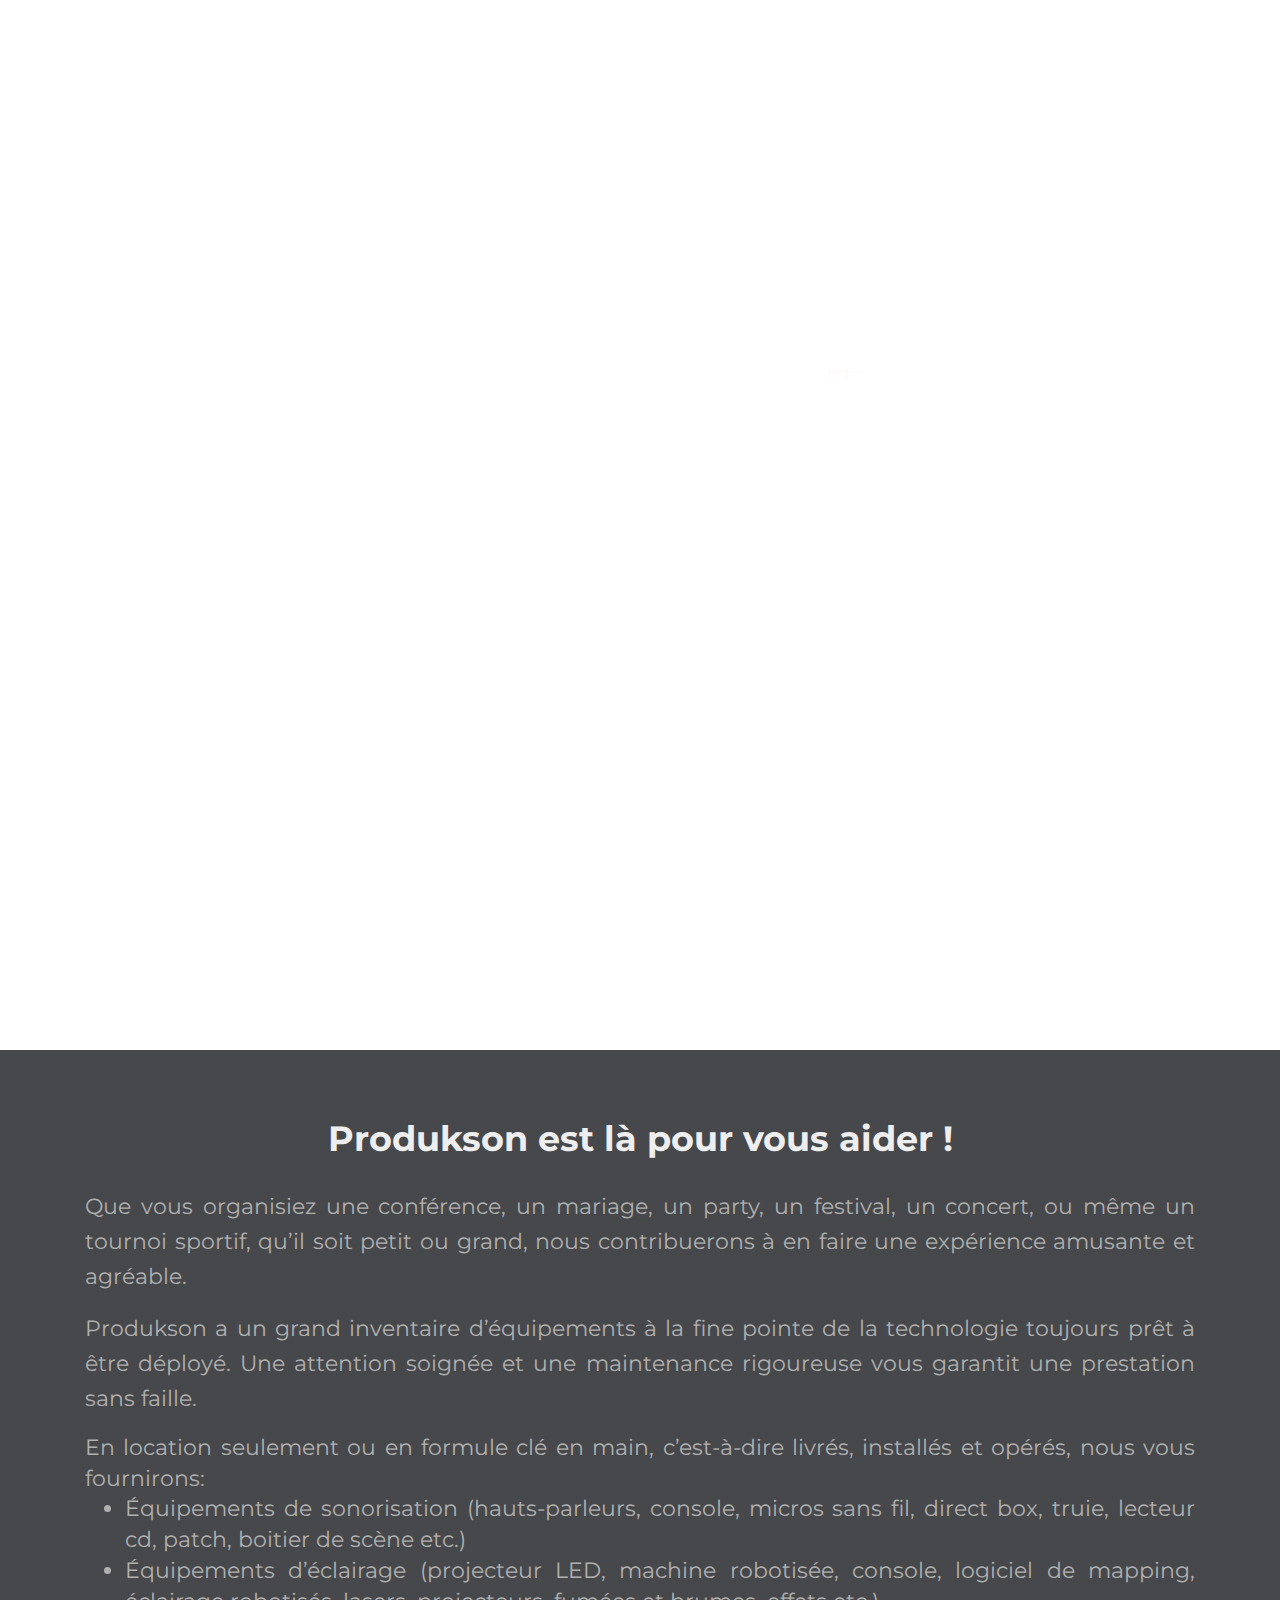
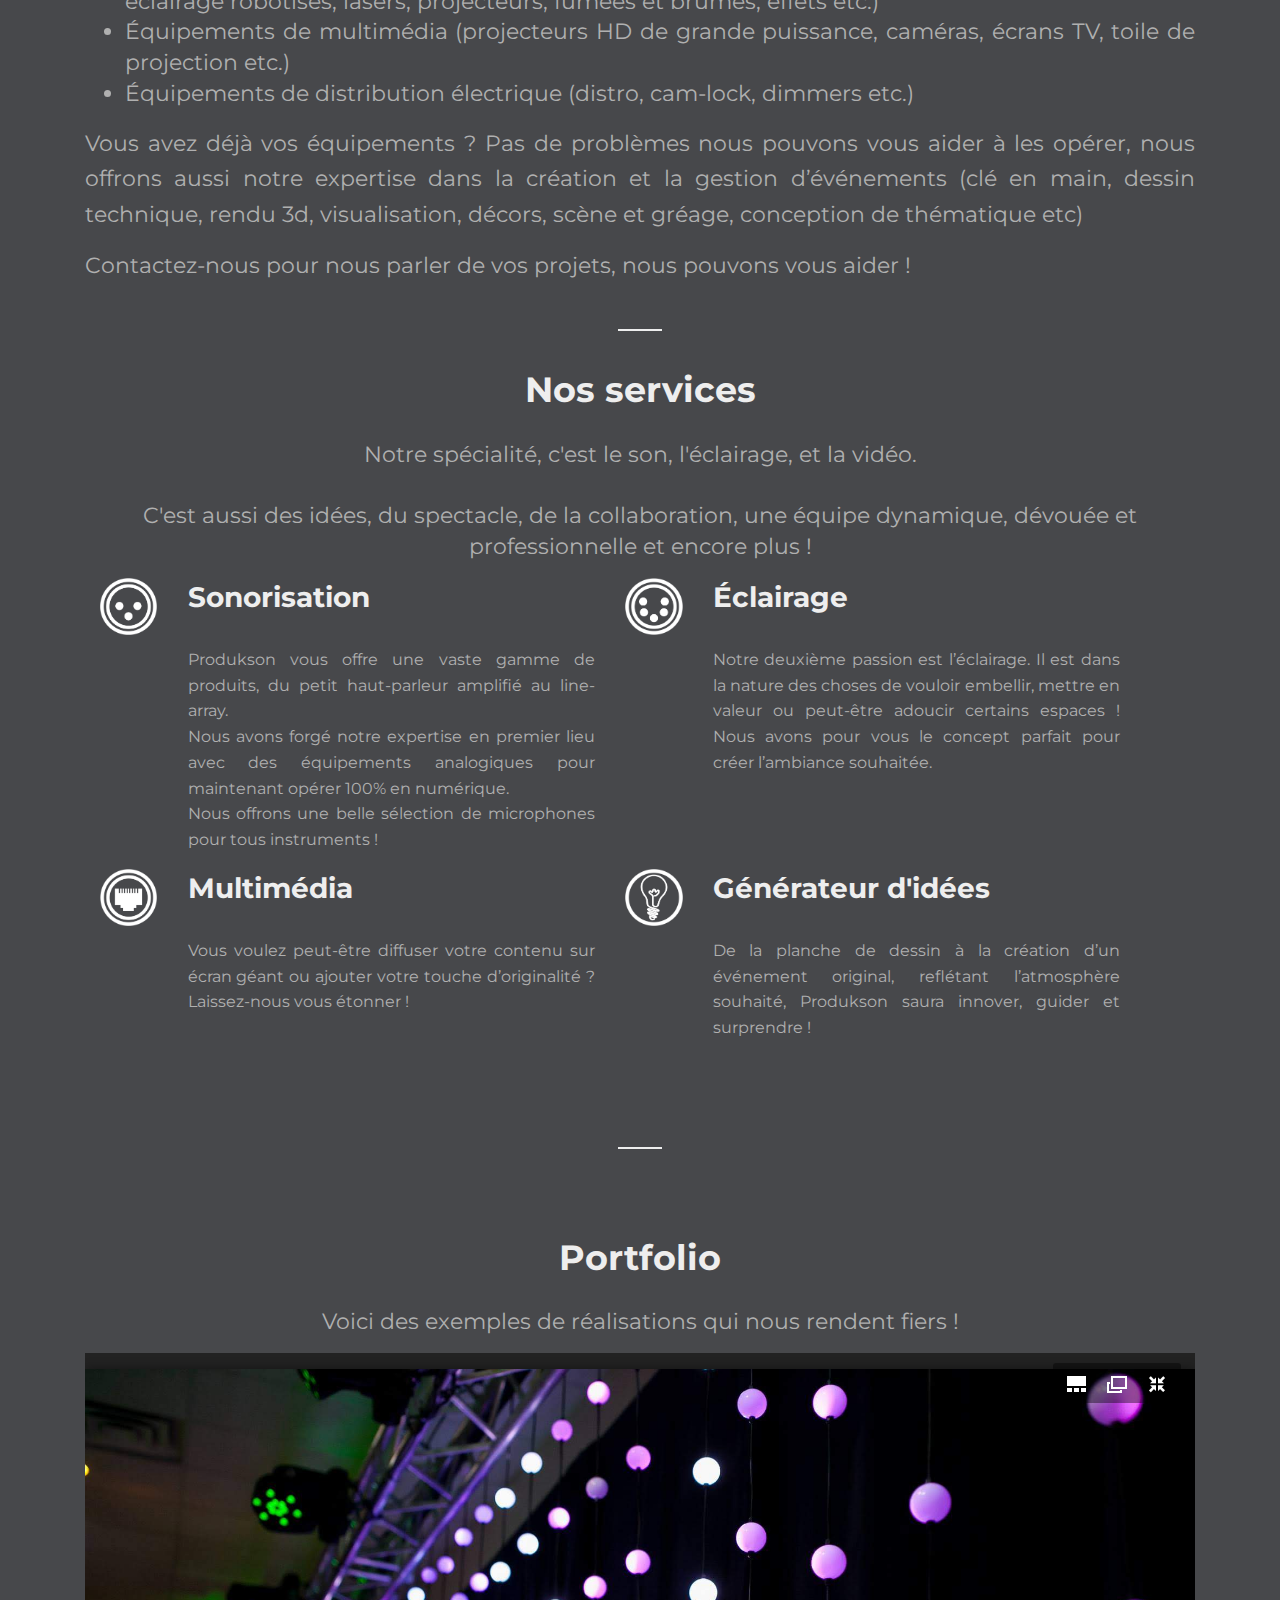
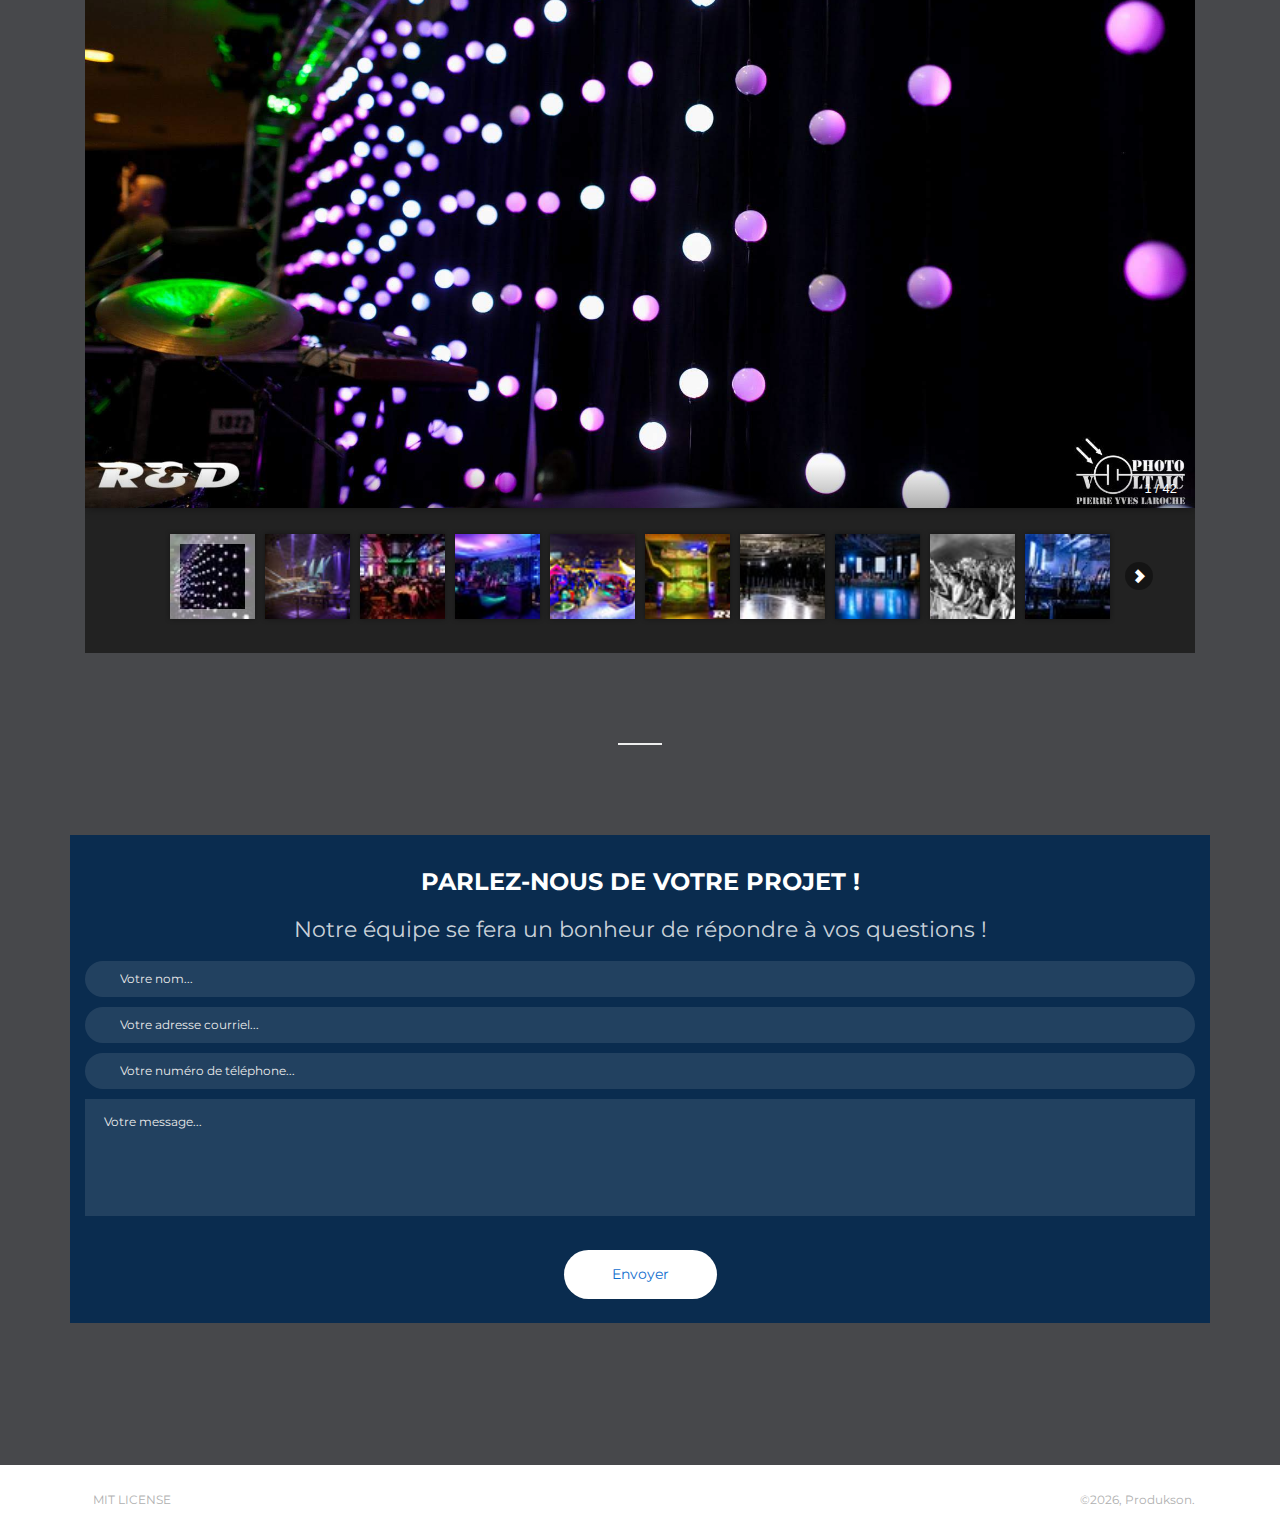
==== index.html @ d36189b4 "Update favicon links" ====
<!DOCTYPE html>
<html lang="fr">

<head>
	<meta charset="utf-8">

	<!-- Favicon -->
	<link rel="apple-touch-icon" sizes="180x180" href="/apple-touch-icon.png?v=5Aedggl9xm">
	<link rel="icon" type="image/png" sizes="32x32" href="/favicon-32x32.png?v=5Aedggl9xm">
	<link rel="icon" type="image/png" sizes="16x16" href="/favicon-16x16.png?v=5Aedggl9xm">
	<link rel="manifest" href="/site.webmanifest?v=5Aedggl9xm">
	<link rel="mask-icon" href="/safari-pinned-tab.svg?v=5Aedggl9xm" color="#5bbad5">
	<link rel="shortcut icon" href="/favicon.ico?v=5Aedggl9xm">
	<meta name="msapplication-TileColor" content="#2d89ef">
	<meta name="theme-color" content="#ffffff">

	<!-- Social Metas -->
	<meta property="og:image" content="/og-image.jpg">
	<meta property="og:image:height" content="1257">
	<meta property="og:image:width" content="2400">
	<meta property="og:title" content="Produkson">
	<meta property="og:description" content="Que vous organisiez une conférence, un mariage, un party, un festival, un concert, ou même un tournoi sportif, qu’il soit petit ou grand, nous contribuerons à en faire une expérience amusante et agréable.">
	<meta property="og:url" content="https://produkson.com/">

	<!--[if IE]><meta http-equiv='X-UA-Compatible' content='IE=edge,chrome=1'><![endif]-->

	<title>Produkson</title>

	<meta content="width=device-width, initial-scale=1.0, user-scalable=0, shrink-to-fit=no" name="viewport">

	<!--     Fonts and icons     -->
	<link rel="stylesheet" href="https://fonts.googleapis.com/css?family=Montserrat:400,700,200">
	<link rel="stylesheet" href="https://use.fontawesome.com/releases/v5.0.8/css/all.css" integrity="sha384-3AB7yXWz4OeoZcPbieVW64vVXEwADiYyAEhwilzWsLw+9FgqpyjjStpPnpBO8o8S" crossorigin="anonymous">

	<!-- CSS Files -->
	<link rel="stylesheet" href="./assets/css/bootstrap.min.css">
	<link rel="stylesheet" href="./assets/css/now-ui-kit.css">
	<link rel="stylesheet" href="./assets/css/design.css">

	<script src="./jbcore/juicebox.js"></script>

</head>

<body class="index-page">

<!-- Navbar -->
<nav class="navbar navbar-toggleable-md bg-primary fixed-top navbar-transparent" color-on-scroll="600">
	<div class="container">

		<div class="navbar-translate">
			<button class="navbar-toggler navbar-toggler-right" type="button" data-toggle="collapse"
					data-target="#navigation" aria-controls="navigation-index" aria-expanded="false"
					aria-label="Toggle navigation" id="button-close"><span class="navbar-toggler-bar bar1"></span> <span
					class="navbar-toggler-bar bar2"></span> <span class="navbar-toggler-bar bar3"></span></button>
			<a class="navbar-brand" href="javascript:void(0)" onclick="scrollToHome();" data-placement="bottom" target="_blank">
				<img class="logo-little" src="./img/logos/pks-logo-min.png" alt="">
			</a>
		</div>

		<div class="collapse navbar-collapse justify-content-end" id="navigation"
			 data-nav-image="./assets/img/blurred-image-1.jpg">
			<ul class="navbar-nav">

				<li class="nav-item">
					<a class="nav-link" href="en.html">
						<p>EN / <b>FR</b></p>
					</a>
				</li>

				<li class="nav-item">
					<a class="nav-link" href="javascript:void(0)" onclick="scrollToAbout();">
						<p>À Propos</p>
					</a>
				</li>

				<li class="nav-item">
					<a class="nav-link" href="javascript:void(0)" onclick="scrollToServices();">
						<p>Services</p>
					</a>
				</li>

				<li class="nav-item">
					<a class="nav-link" href="javascript:void(0)" onclick="scrollToPortfolio();">
						<p>Portfolio</p>
					</a>
				</li>

				<li class="nav-item">
					<a class="nav-link" href="javascript:void(0)" onclick="scrollToContact()">
						<p>Nous Contacter</p>
					</a>
				</li>

				<li class="nav-item">
					<a class="nav-link" rel="tooltip" title="Retrouvez nous sur Facebook" data-placement="bottom"
					   href="https://www.facebook.com/Produkson/" target="_blank"> <i class="fab fa-facebook-square"></i>
						<p class="hidden-lg-up">Facebook</p>
					</a>
				</li>

			</ul>
		</div>
	</div>
</nav>
<!-- End Navbar -->

<!-- Page -->
<div class="wrapper">

	<!-- Brand -->
	<div class="page-header clear-filter" id="home">
		<div class="page-header-image" data-parallax="true" style="background-image: url('./img/header.jpg');"></div>
		<div class="container">
			<div class="content-center brand">
				<img class="pks-logo" src="./img/logos/pks-logo.png" alt=""><br/>
			</div>
		</div>
	</div>
	<!-- End Brand-->

	<!-- Main -->
	<div class="main">

		<!-- About -->
		<div class="section section-about" id="about">
			<div class="container">
                <h2 class="title text-center">Produkson est là pour vous aider !</h2>
                <div class="h5 description">
                    <p>Que vous organisiez une conférence, un mariage, un party, un festival, un concert, ou même un tournoi sportif, qu’il soit petit ou grand, nous contribuerons à en faire une expérience amusante et agréable.</p>

                    <p>Produkson a un grand inventaire d’équipements à la fine pointe de la technologie toujours prêt à être déployé. Une attention soignée et une maintenance rigoureuse vous garantit une prestation sans faille.</p>

                    En location seulement ou en formule clé en main, c’est-à-dire livrés, installés et opérés, nous vous fournirons:<br>
                    <ul>
                        <li>Équipements de sonorisation (hauts-parleurs, console, micros sans fil, direct box, truie, lecteur cd, patch, boitier de scène etc.)</li>
                        <li>Équipements d’éclairage (projecteur LED, machine robotisée, console, logiciel de mapping, éclairage robotisés, lasers, projecteurs, fumées et brumes, effets etc.)</li>
                        <li>Équipements de multimédia (projecteurs HD de grande puissance, caméras, écrans TV, toile de projection etc.)</li>
                        <li>Équipements de distribution électrique (distro, cam-lock, dimmers etc.)</li>
                    </ul>

                    <p>Vous avez déjà vos équipements ? Pas de problèmes nous pouvons vous aider à les opérer, nous offrons aussi notre expertise dans la création et la gestion d’événements (clé en main, dessin technique, rendu 3d, visualisation, décors, scène et gréage, conception de thématique etc)</p>

                    <p>Contactez-nous pour nous parler de vos projets, nous pouvons vous aider !</p>

                </div>
            </div>
		</div>
		<!-- End About -->

        <div class="separator bg-grey"></div>
        
		<!-- Services -->
		<div class="section section-services" id="services">
			<div class="container">
				<div class="row">
					<div class="col-md-12">
						<h2 class="title text-center">Nos services</h2>
						<h5 class="description text-center">Notre spécialité, c'est le son, l'éclairage, et la vidéo.
                            <br/><br/>C'est aussi des idées, du spectacle, de la collaboration, une équipe dynamique, dévouée et professionnelle et encore plus !</h5>
					</div>
				</div>
				<div class="container">
					<div class="row">
						<div class="col-md-6 row">
							<div class="col-md-2">
								<div class="image-container">
									<img src="./img/logos/XLR.png" alt="" class="rounded image-contained text-center">
								</div>
							</div>
							<div class="col-md-10">
								<h3 class="title">Sonorisation</h3>
								<p class="description">Produkson vous offre une vaste gamme de produits, du petit haut-parleur amplifié au line-array.
                                    <br/> Nous avons forgé notre expertise en premier lieu avec des équipements analogiques pour maintenant opérer 100% en numérique.
                                    <br/> Nous offrons une belle sélection de microphones pour tous instruments !
                                </p>
							</div>
						</div>
						<div class="col-md-6 row">
							<div class="col-md-2">
								<div class="image-container">
									<img src="./img/logos/DMX.png" alt="" class="rounded image-contained">
								</div>
							</div>
							<div class="col-md-10">
								<h3 class="title">Éclairage</h3>
								<p class="description">Notre deuxième passion est l’éclairage. Il est dans la nature des choses de vouloir embellir, mettre en valeur ou peut-être adoucir certains espaces ! Nous avons pour vous le concept parfait pour créer l’ambiance souhaitée.</p>
							</div>
						</div>
					</div>
					<div class="row">
						<div class="col-md-6 row">
							<div class="col-md-2">
								<div class="image-container">
									<img src="./img/logos/Ethernet.png" alt="" class="rounded image-contained">
								</div>
							</div>
							<div class="col-md-10">
								<h3 class="title">Multimédia</h3>
								<p class="description">Vous voulez peut-être diffuser votre contenu sur écran géant ou ajouter votre touche d’originalité ? Laissez-nous vous étonner !</p>
							</div>
						</div>
						<div class="col-md-6 row">
							<div class="col-md-2">
								<div class="image-container">
									<img src="./img/logos/Bulb.png" alt="" class="rounded image-contained">
								</div>
							</div>
							<div class="col-md-10">
								<h3 class="title">Générateur d'idées</h3>
								<p class="description">De la planche de dessin à la création d’un événement original, reflétant l’atmosphère souhaité, Produkson saura innover, guider et surprendre !</p>
							</div>
						</div>
					</div>
				</div>
			</div>
		</div>
		<!-- End Services -->

        <div class="separator bg-grey"></div>

        <!-- Portfolio -->
		<div class="section" id="portfolio">
			<div class="container">
				<div class="row">
					<div class="col-md-12">
						<h2 class="title text-center">Portfolio</h2>
						<h5 class="description text-center">Voici des exemples de réalisations qui nous rendent fiers !</h5>
					</div>
				</div>
                	<!--START JUICEBOX EMBED-->
					<script>
						var expanded_jb_gallery = true;
						new juicebox({
							containerid:'juicebox-container',
							galleryHeight:'100%',
							galleryWidth:'100%'
						});
					</script>
					<div id="juicebox-container"></div>
					<!--END JUICEBOX EMBED-->
			</div>
		</div>
		<!-- End Portfolio -->
        
        <div class="separator bg-grey"></div>

		<!-- Contact -->
		<div class="section section-contact-us" id="contact_us">
			<div class="container">
				<div class="row">
					<div class="col-12 bg-primary" data-background-color="orange">
						<form class="form" method="POST" action="//formspree.io/info@produkson.com"><!--todo: Update email with PROD email -->
							<div class="header header-primary text-center">
                                <h4 class="title title-up">Parlez-nous de votre projet !</h4>
								<h5 class="description">Notre équipe se fera un bonheur de répondre à vos questions !
                                </h5>
							</div>
							<div class="content">
								<div class="input-group form-group-no-border">
									<span class="input-group-addon"> <i class="fas fa-user-circle" ></i></span>
									<input class="form-control" placeholder="Votre nom..." name="Nom" id="name" required="">
								</div>
								<div class="input-group form-group-no-border">
									<span class="input-group-addon"><i class="fas fa-envelope"></i></span>
									<input type="email" class="form-control" placeholder="Votre adresse courriel..." name="Courriel" id="replyto" required="">
								</div>
								<div class="input-group form-group-no-border">
									<span class="input-group-addon"><i class="fas fa-phone"></i></span>
									<input type="phone" class="form-control" placeholder="Votre numéro de téléphone..." name="Phone">
								</div>
								<div class="input-group form-group-no-border">
									<textarea name="Message" class="form-control" placeholder="Votre message..." rows="4" required=""></textarea>
								</div>
							</div>
							<div class="footer text-center">
								<input type="hidden" name="_next" value="//produkson.com/"><!--todo: Update redirection URL with PROD URL -->
								<input type="hidden" name="_language" value="fr">
								<button class="btn btn-neutral btn-round btn-lg">Envoyer</button>
							</div>
						</form>
					</div>
				</div>
			</div>
		</div>
		<!-- End Contact-->

	</div>
	<!-- End Main -->


	<!-- Page Foot -->
	<footer class="footer">
		<div class="container description">
			<nav>
				<ul>
					<li>
						<a href="https://github.com/creativetimofficial/now-ui-kit/blob/master/LICENSE.md"> MIT License </a>
					</li>
				</ul>
			</nav>
			<div class="copyright">
				<script>
					document.write("&copy;"+new Date().getFullYear().toString()+"&#44; Produkson.")
				</script>
			</div>
		</div>
	</footer>
	<!-- End Page Foot -->

</div>
<!-- End Page -->

<!--   Core JS Files   -->
<script src="./assets/js/core/jquery.3.2.1.min.js"></script>
<script src="./assets/js/core/tether.min.js"></script>
<script src="./assets/js/core/bootstrap.min.js"></script>

<!--  Plugin for Switches, full documentation here: http://www.jque.re/plugins/version3/bootstrap.switch/ -->
<script src="./assets/js/plugins/bootstrap-switch.js"></script>

<!--  Plugin for the Sliders, full documentation here: http://refreshless.com/nouislider/ -->
<script src="./assets/js/plugins/nouislider.min.js"></script>

<!--  Plugin for the DatePicker, full documentation here: https://github.com/uxsolutions/bootstrap-datepicker -->
<script src="./assets/js/plugins/bootstrap-datepicker.js"></script>

<!-- Control Center for Now Ui Kit: parallax effects, scripts for the example pages etc -->
<script src="./assets/js/now-ui-kit.js"></script>

<!-- Page Auto Scroll functions --><!-- TODO: Move in a dedicated js file -->
<script>
	$(document).ready(function () {
		nowuiKit.initSliders();
	});

	function scrollToHome() {
		$("html, body").animate({ scrollTop: $('#home').offset().top }, 1000);
	}

	function scrollToAbout() {
		$("html, body").animate({ scrollTop: $('#about').offset().top }, 1000);
		$("#button-close").click()
	}

	function scrollToServices() {
		$("html, body").animate({ scrollTop: $('#services').offset().top }, 1000);
		$("#button-close").click()
	}

	function scrollToPortfolio() {
		$("html, body").animate({ scrollTop: $('#portfolio').offset().top }, 1000);
		$("#button-close").click()
	}

	function scrollToContact() {
		$("html, body").animate({ scrollTop: $('#contact_us').offset().top }, 1000);
		$("#button-close").click()
	}

	function scrollToExamples() {
		$("html, body").animate({ scrollTop: $('#examples').offset().top }, 1000);
		$("#button-close").click()
	}
</script>


</body>
</html>
---- assets/css/design.css ----
.brand .h1-brand{
    font-size: 6.5em;
    text-transform: uppercase;
    font-weight: 500;
    margin-bottom: 20px;
}

.brand .pks-logo{
    max-width: 70%;
    margin-bottom: 50px;
}

.logo-little{
	max-width: 100px;
}

.brand .h1-seo{
    font-size: 2.8em;
    text-transform: uppercase;
    font-weight: 300;
    margin-bottom: 70px;
}

.section-contact-us{
	background-image: url('../../img/footer.png');
	background-size: cover;
	background-position: top center;
	min-height: 700px;
}

.section-contact-us .col .btn{
    margin-top: 30px;
}

.section-about{
	padding-bottom: 10px;
}
.section-services{
	padding-top: 20px;
}
.section-services .image-container{
    max-width: 100px;
}

.description{
	color: #b0b0b0;
	font-weight: 400;
    text-align: justify;
}

.form .description{
    text-align: center;
}

.description .font-weight-bold{
	font-weight: 600;
}

ul{
    list-style-position:outside;
}

img.image-contained{
    display: inline-block;
}
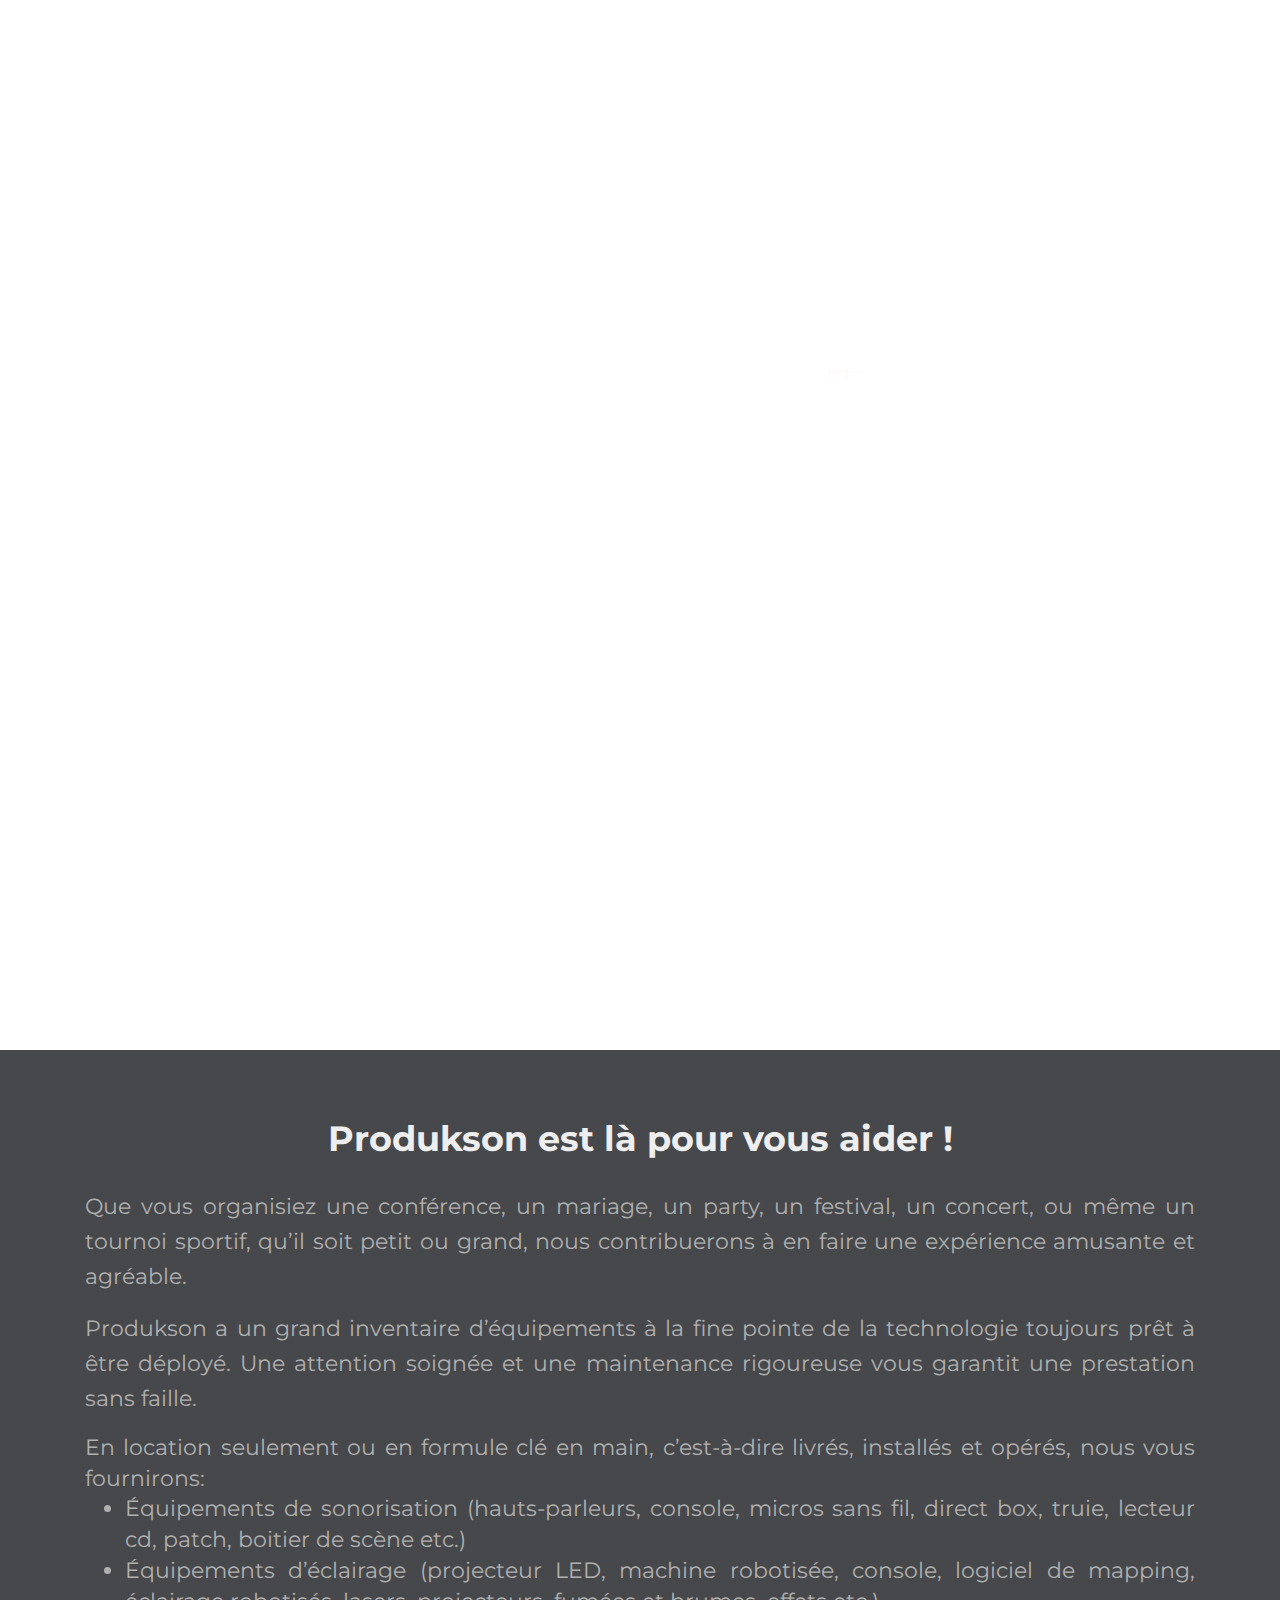
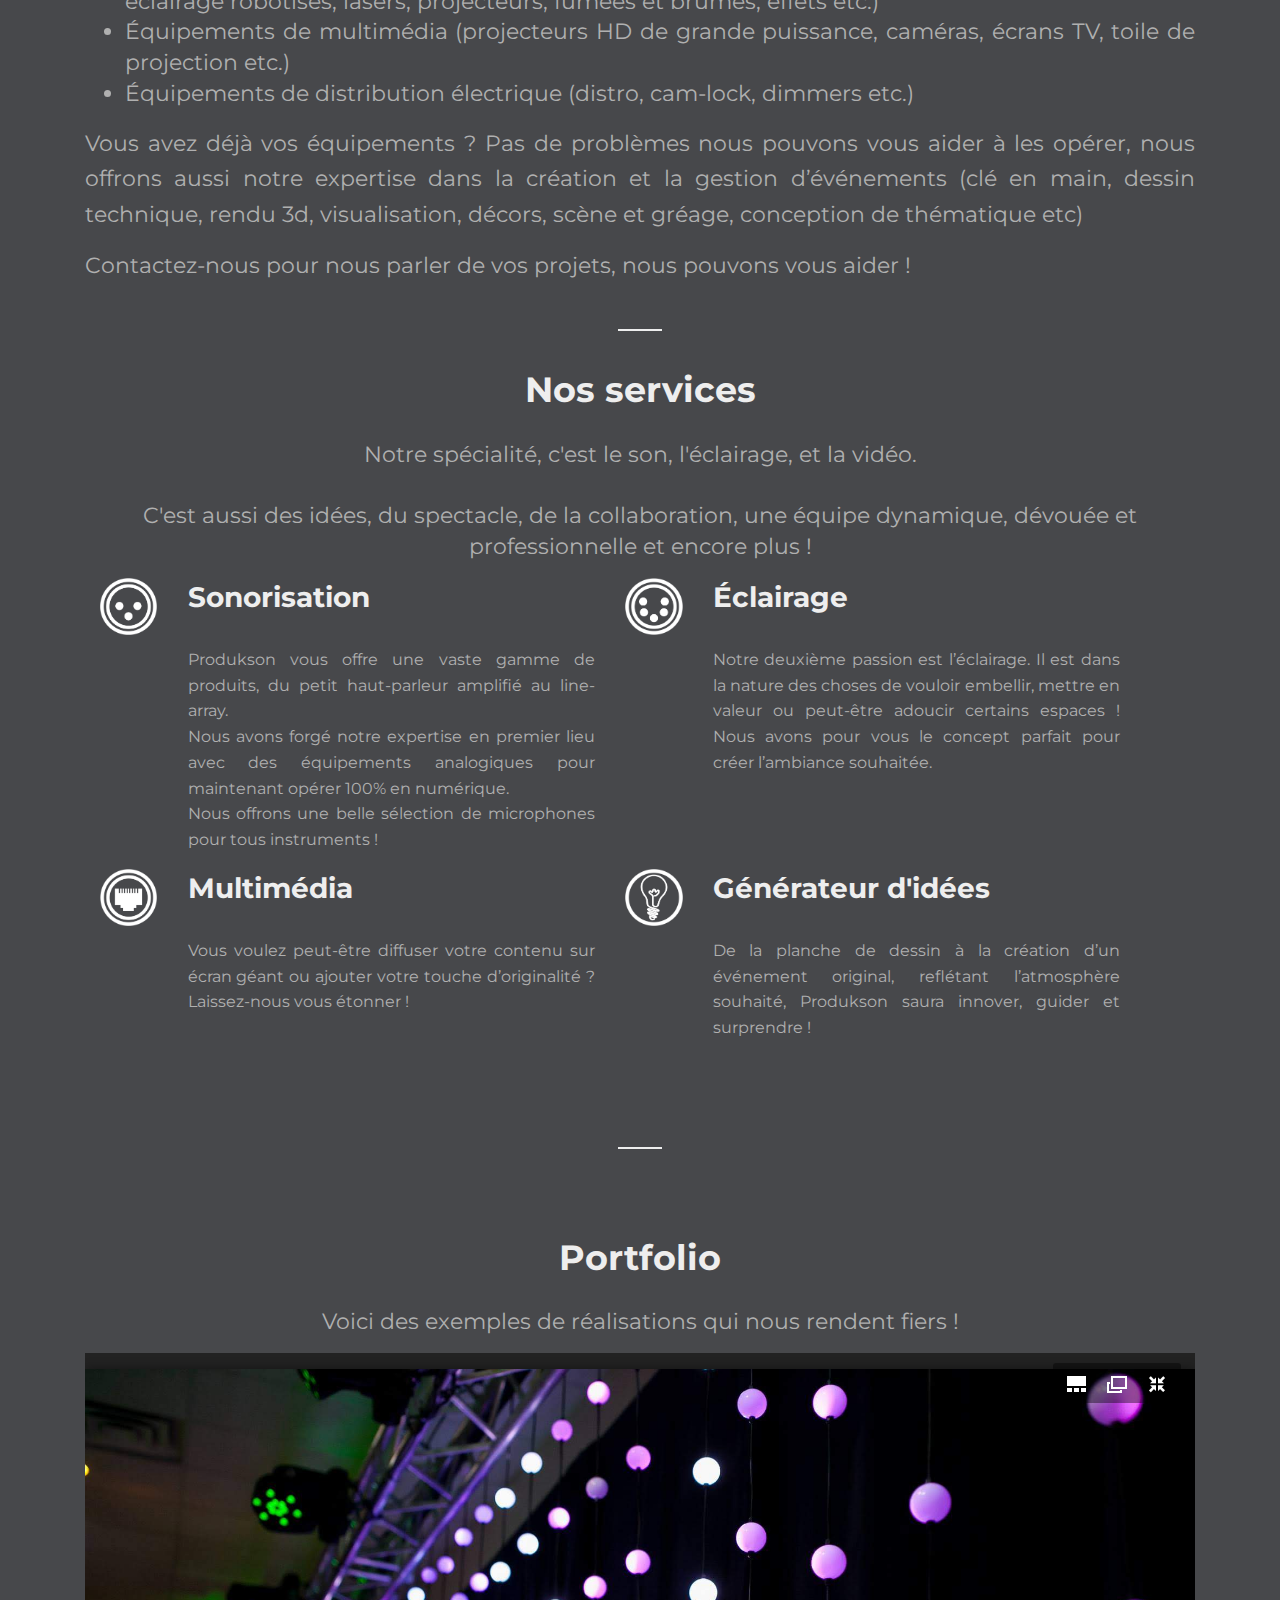
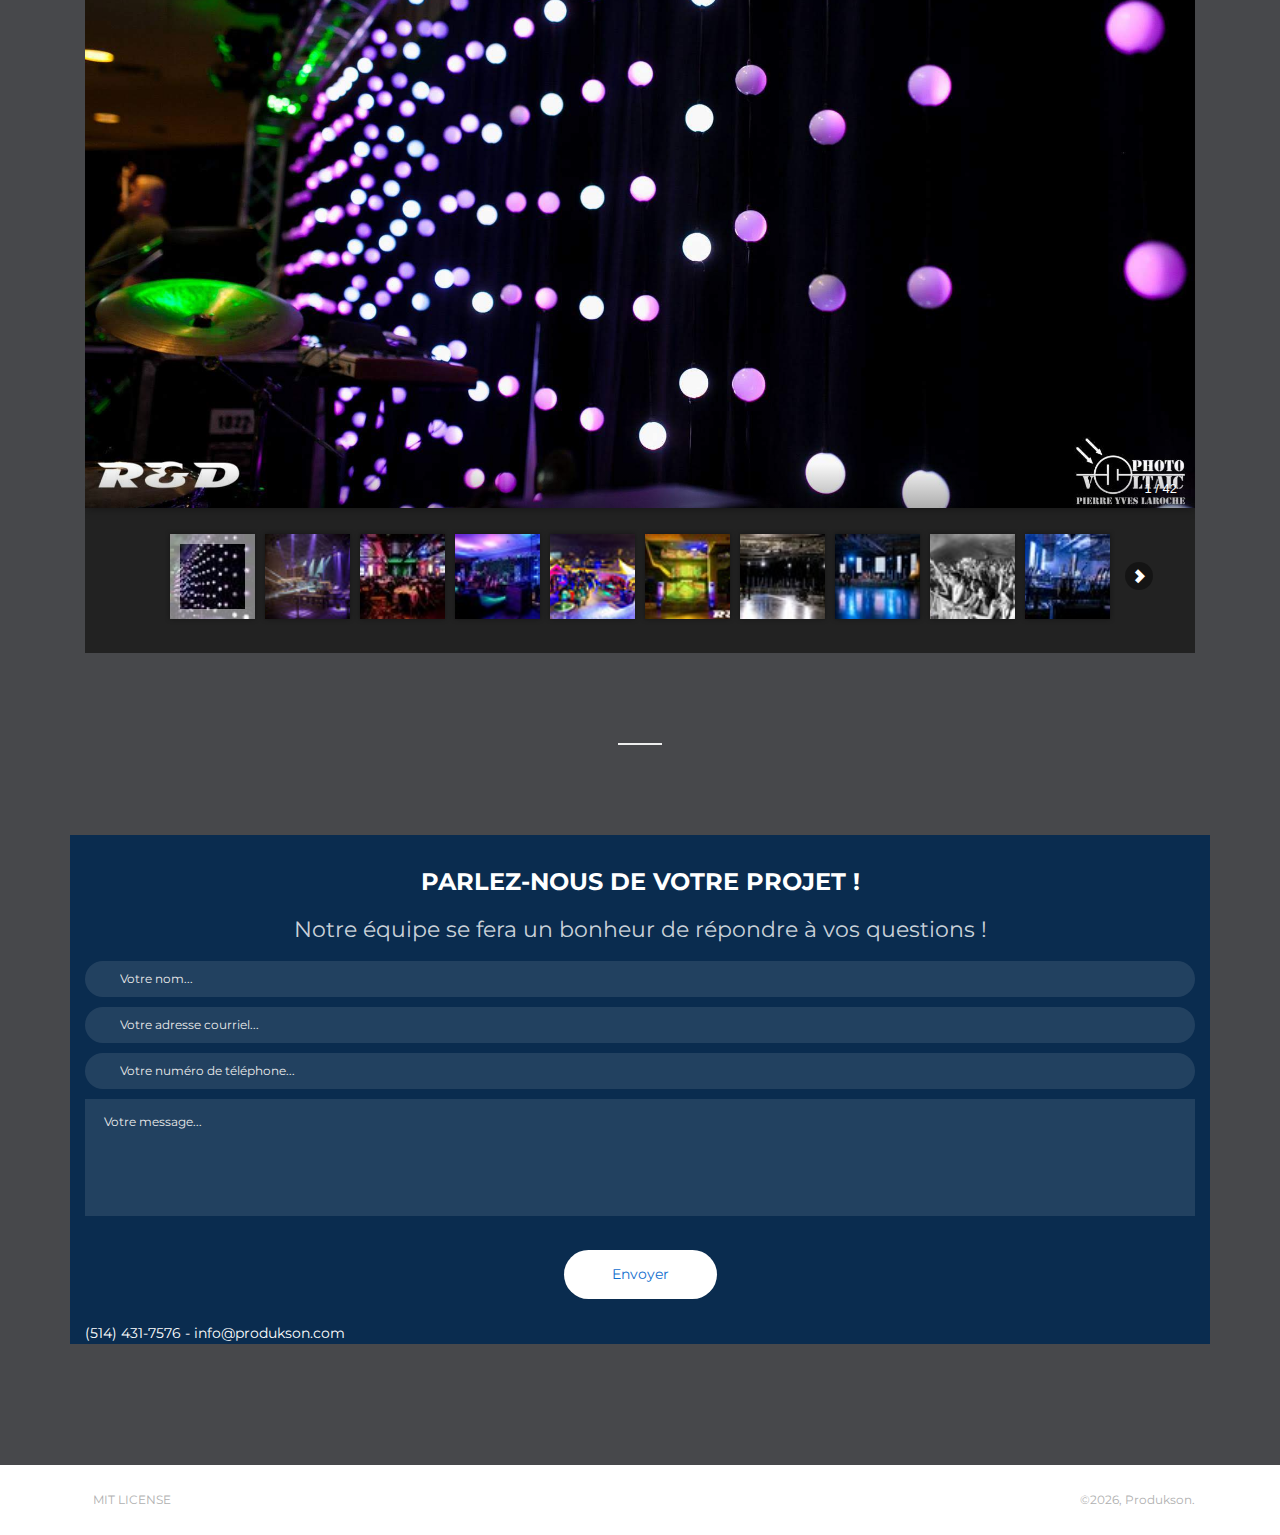
==== commit fbb76105: "Add email address and cell phone to french page." ====
--- a/index.html
+++ b/index.html
@@ -2,6 +2,16 @@
 <html lang="fr">
 
 <head>
+
+	<!-- Global site tag (gtag.js) - Google Analytics -->
+	<script async src="https://www.googletagmanager.com/gtag/js?id=UA-102174491-1"></script>
+	<script>
+	window.dataLayer = window.dataLayer || [];
+	function gtag(){dataLayer.push(arguments);}
+	gtag('js', new Date());
+	gtag('config', 'UA-102174491-1');
+	</script>
+
 	<meta charset="utf-8">
 
 	<!-- Favicon -->
@@ -16,8 +26,9 @@
 
 	<!-- Social Metas -->
 	<meta property="og:image" content="/og-image.jpg">
-	<meta property="og:image:height" content="1257">
+	<meta property="og:image:height" content="1256">
 	<meta property="og:image:width" content="2400">
+	<meta property="og:type" content="website">
 	<meta property="og:title" content="Produkson">
 	<meta property="og:description" content="Que vous organisiez une conférence, un mariage, un party, un festival, un concert, ou même un tournoi sportif, qu’il soit petit ou grand, nous contribuerons à en faire une expérience amusante et agréable.">
 	<meta property="og:url" content="https://produkson.com/">
@@ -37,6 +48,7 @@
 	<link rel="stylesheet" href="./assets/css/now-ui-kit.css">
 	<link rel="stylesheet" href="./assets/css/design.css">
 
+	<!-- For the portfolio -->
 	<script src="./jbcore/juicebox.js"></script>
 
 </head>
@@ -278,6 +290,7 @@
 								<button class="btn btn-neutral btn-round btn-lg">Envoyer</button>
 							</div>
 						</form>
+						<a href="tel:5144317576">(514) 431-7576</a> - <a href="email:info@produkson.com">info@produkson.com</a>
 					</div>
 				</div>
 			</div>
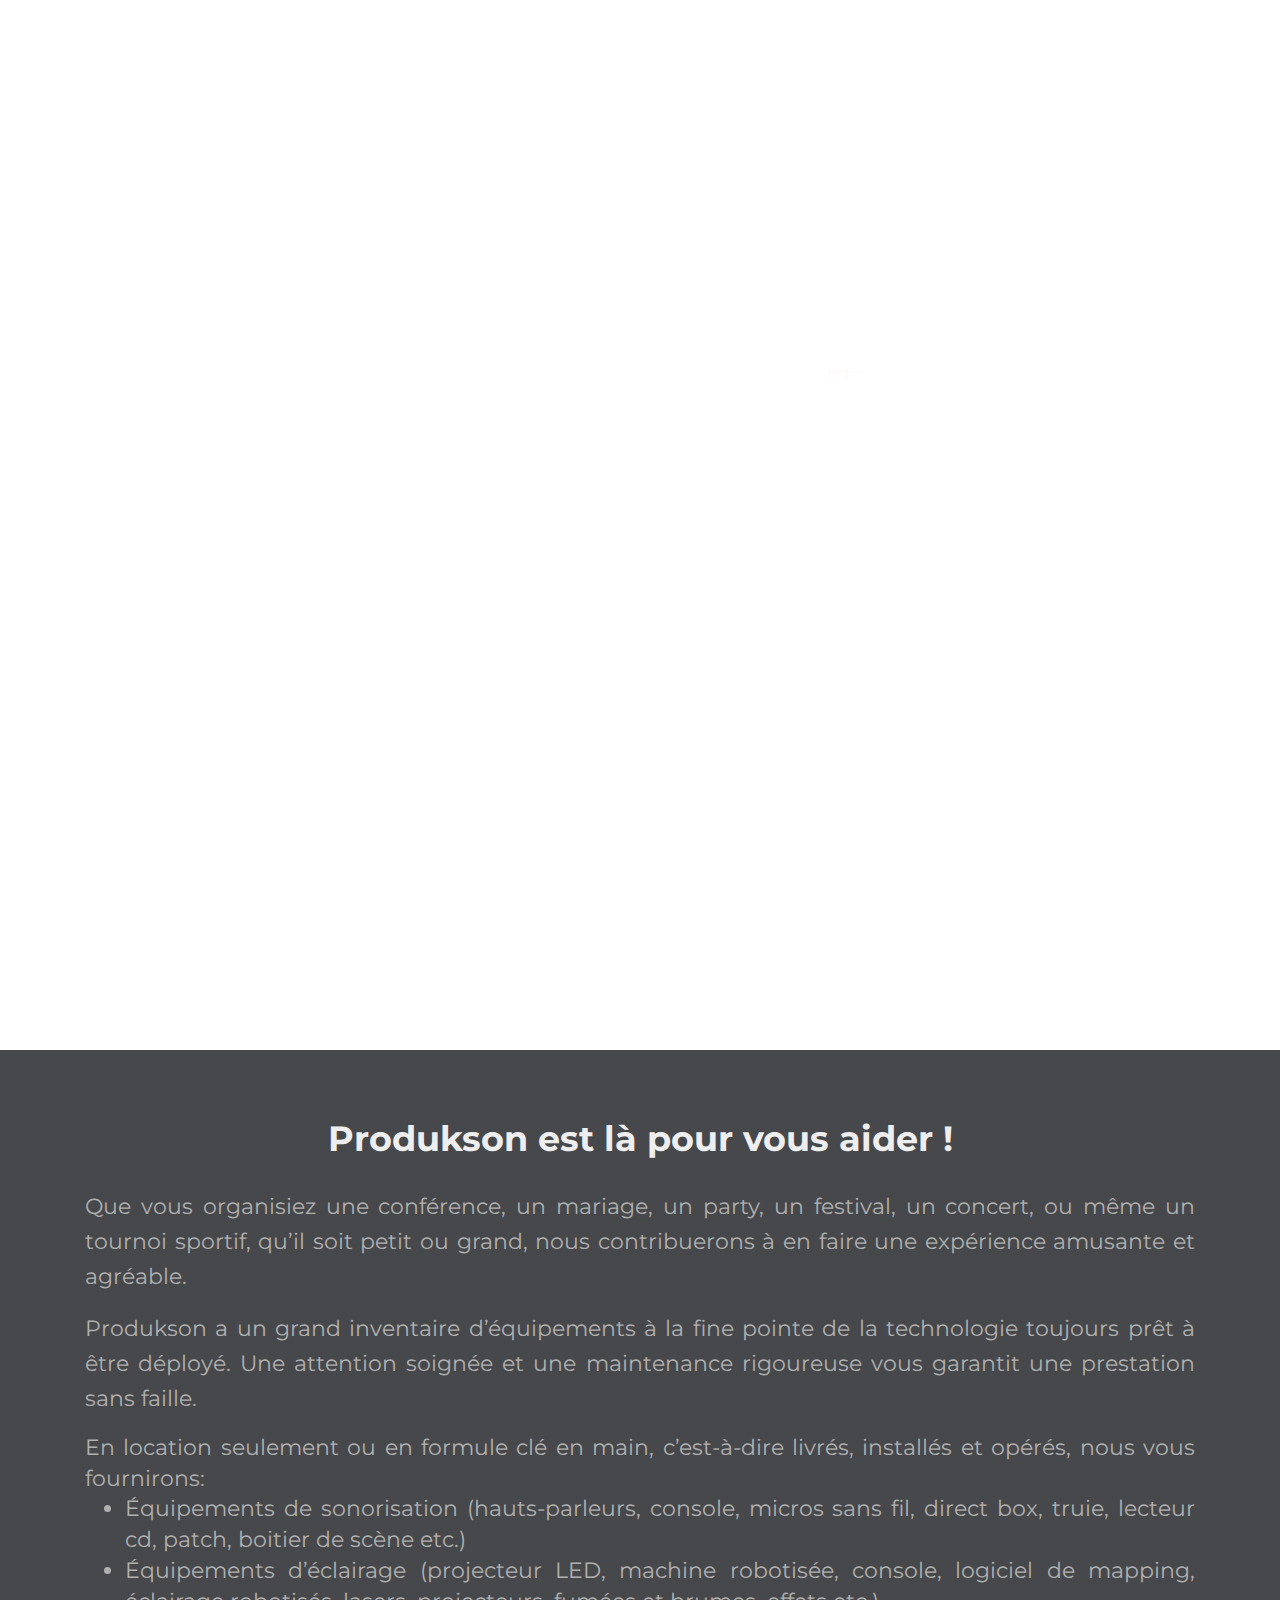
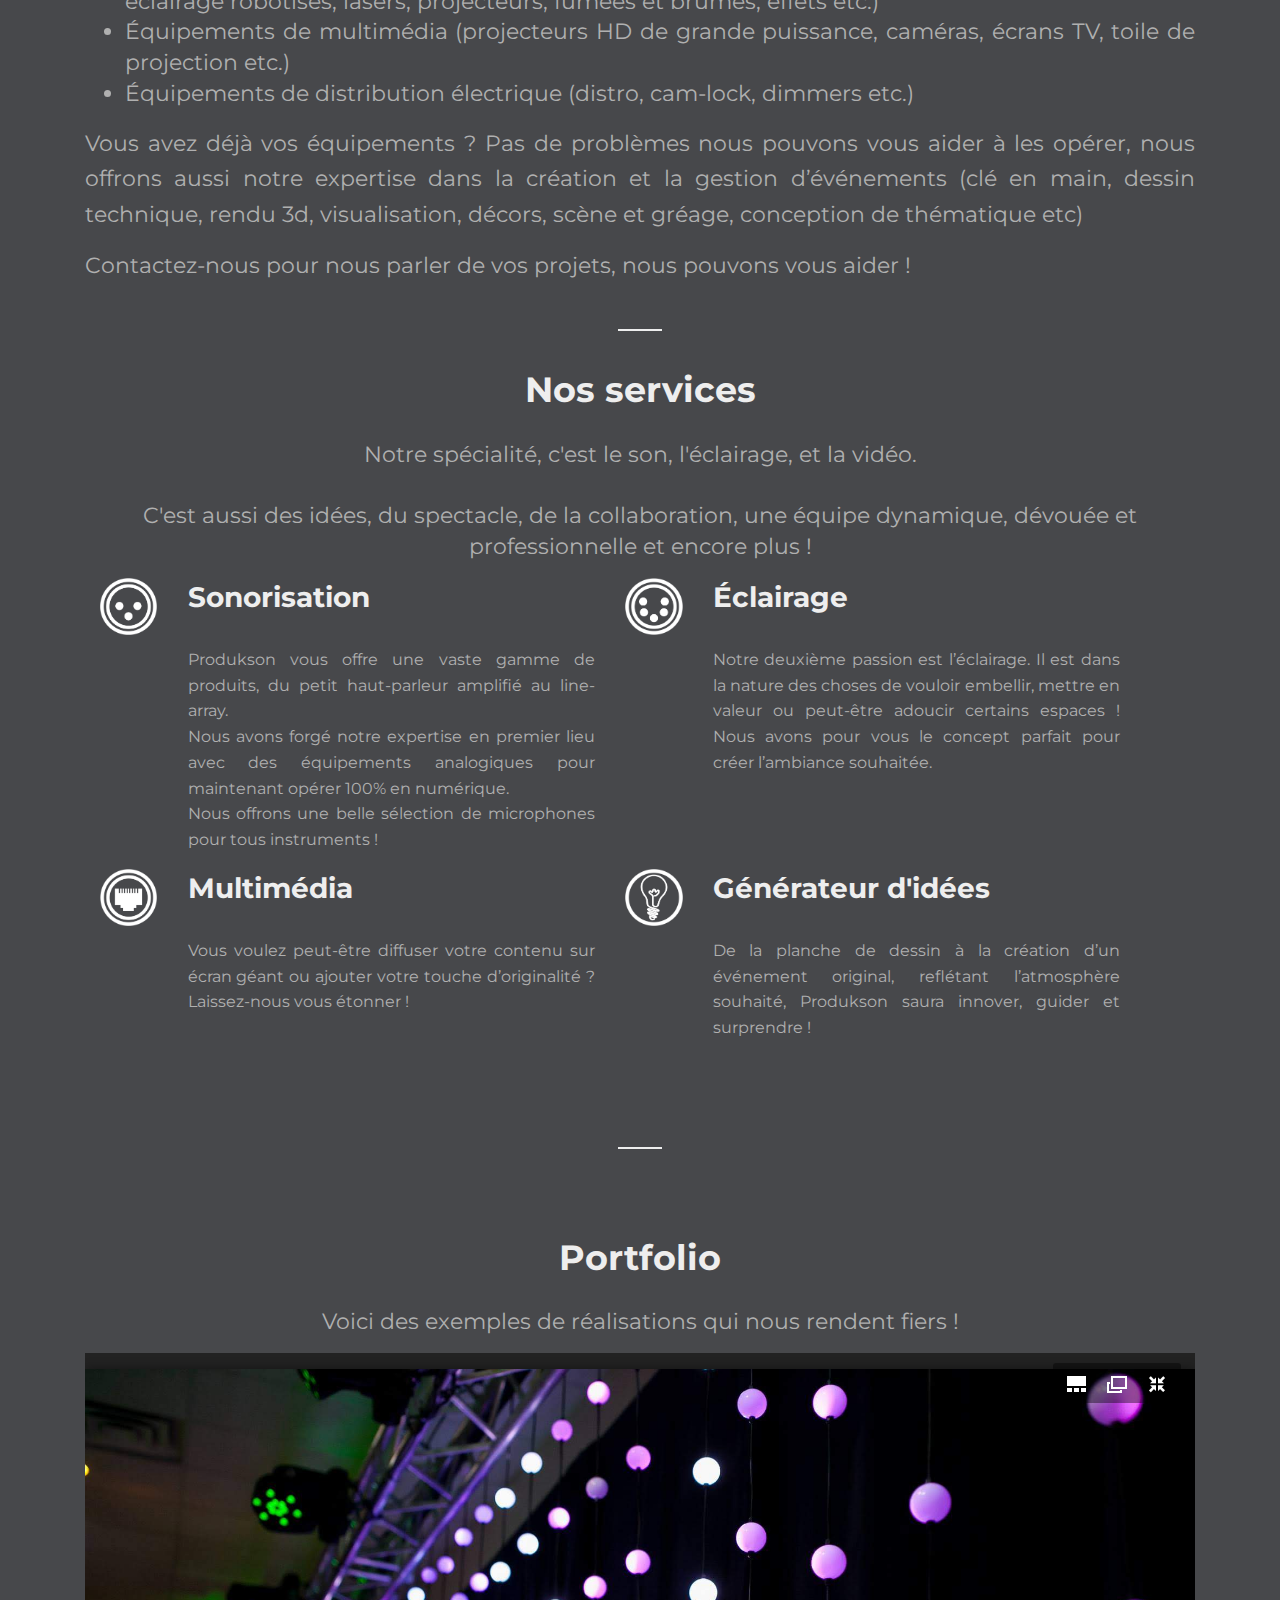
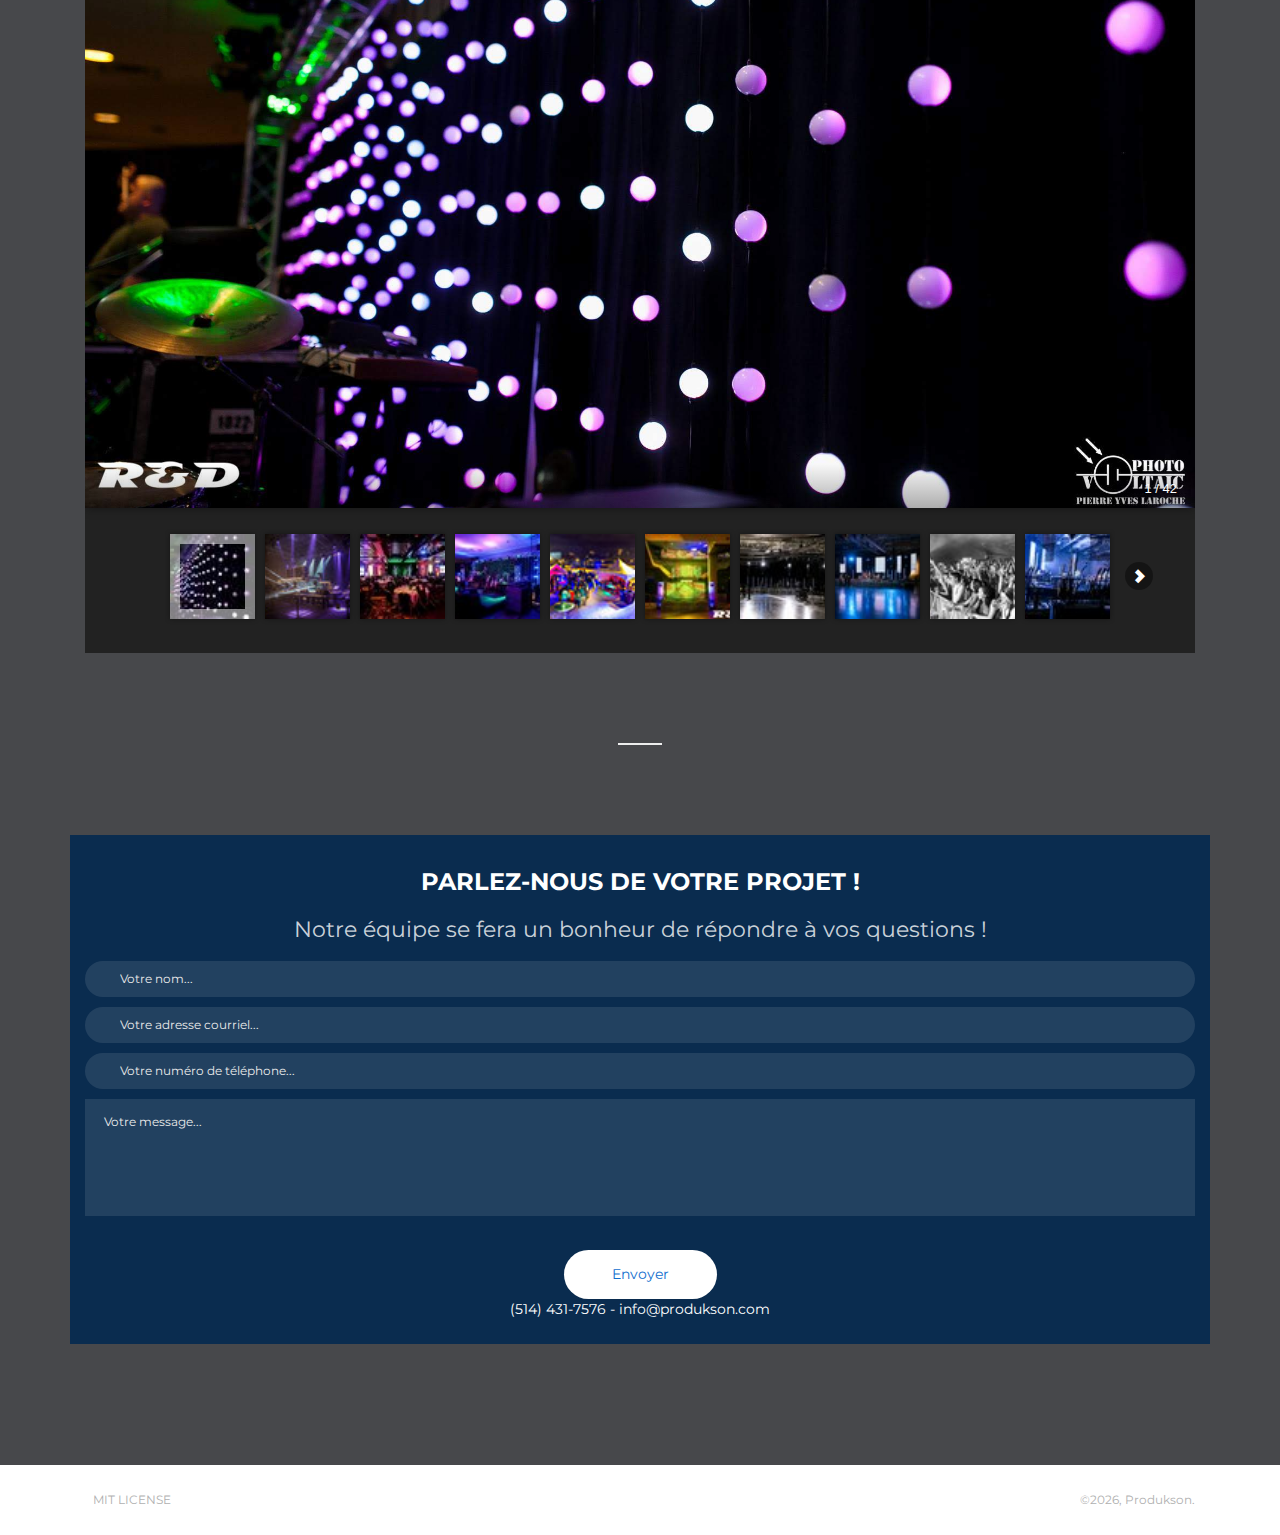
==== commit 9314b0a8: "Update index.html" ====
--- a/index.html
+++ b/index.html
@@ -288,9 +288,10 @@
 								<input type="hidden" name="_next" value="//produkson.com/"><!--todo: Update redirection URL with PROD URL -->
 								<input type="hidden" name="_language" value="fr">
 								<button class="btn btn-neutral btn-round btn-lg">Envoyer</button>
+								<br/>
+								<a href="tel:5144317576">(514) 431-7576</a> - <a href="email:info@produkson.com">info@produkson.com</a>
 							</div>
 						</form>
-						<a href="tel:5144317576">(514) 431-7576</a> - <a href="email:info@produkson.com">info@produkson.com</a>
 					</div>
 				</div>
 			</div>
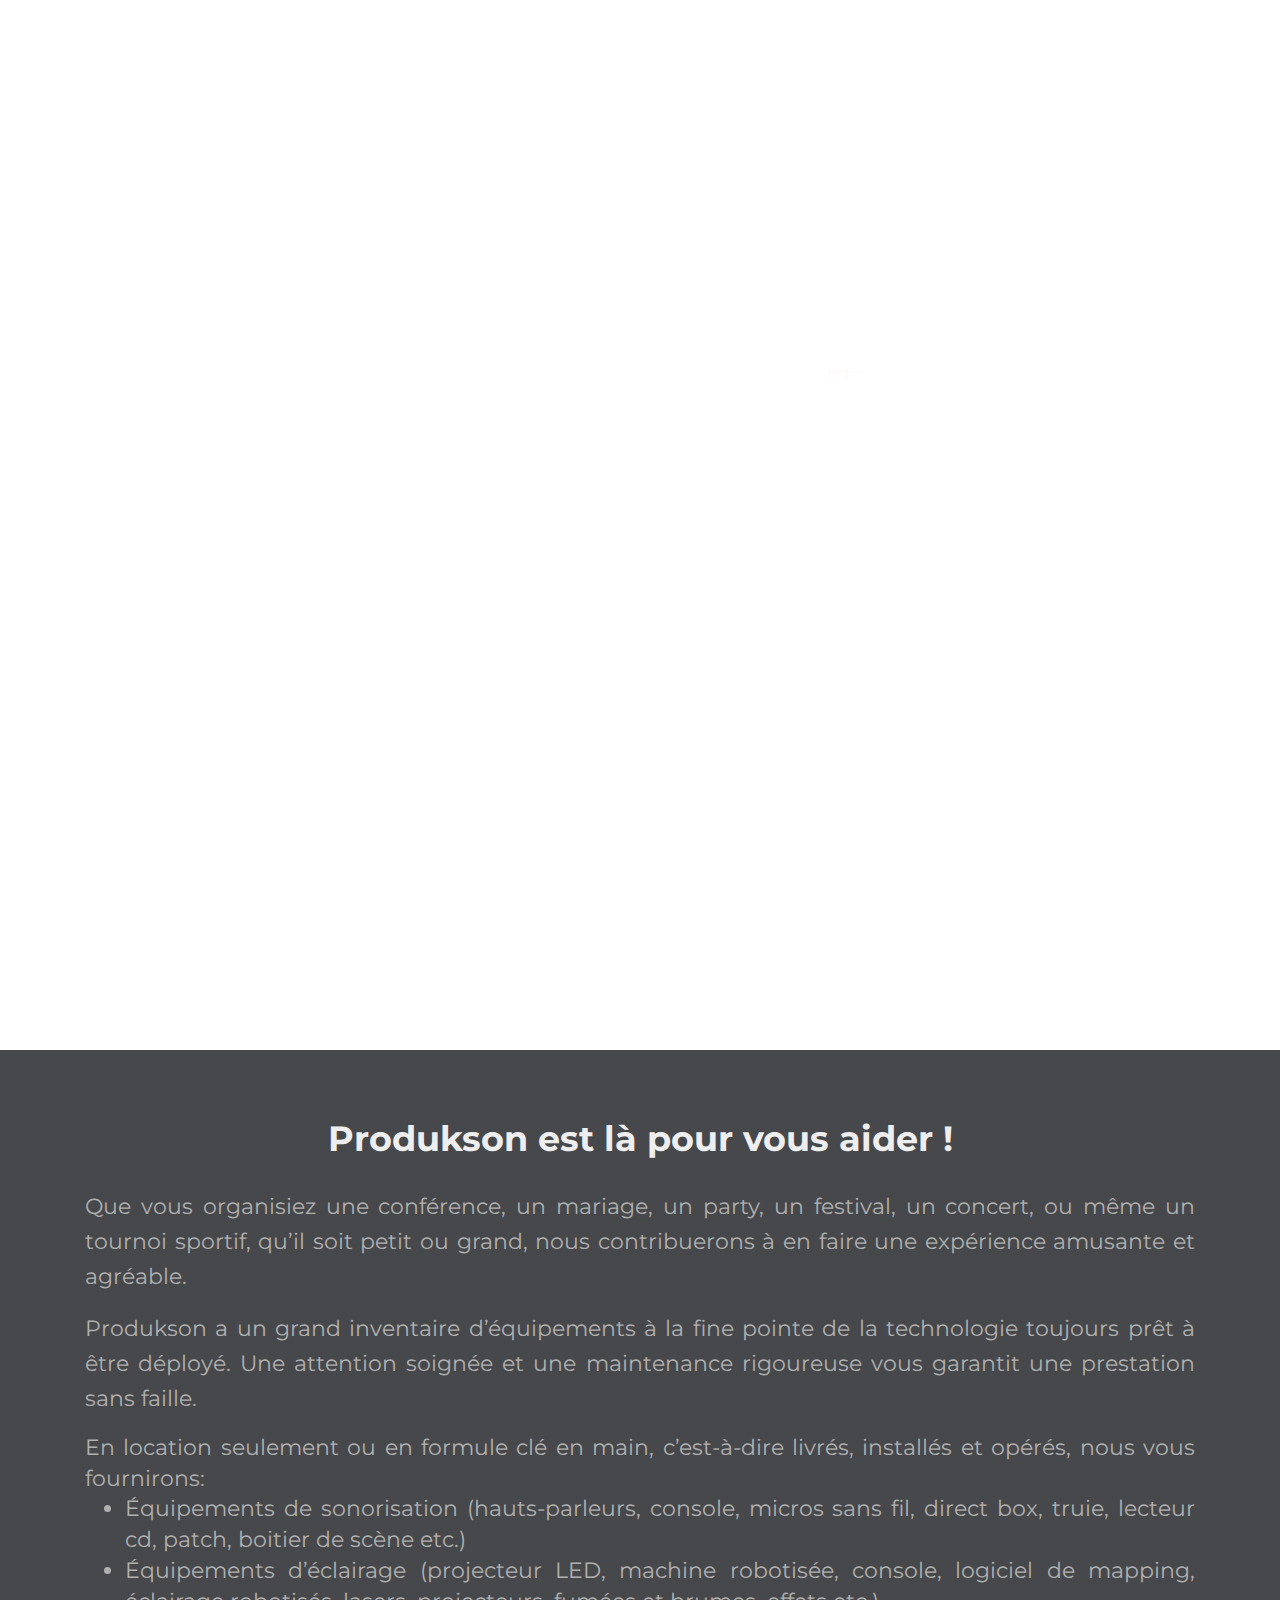
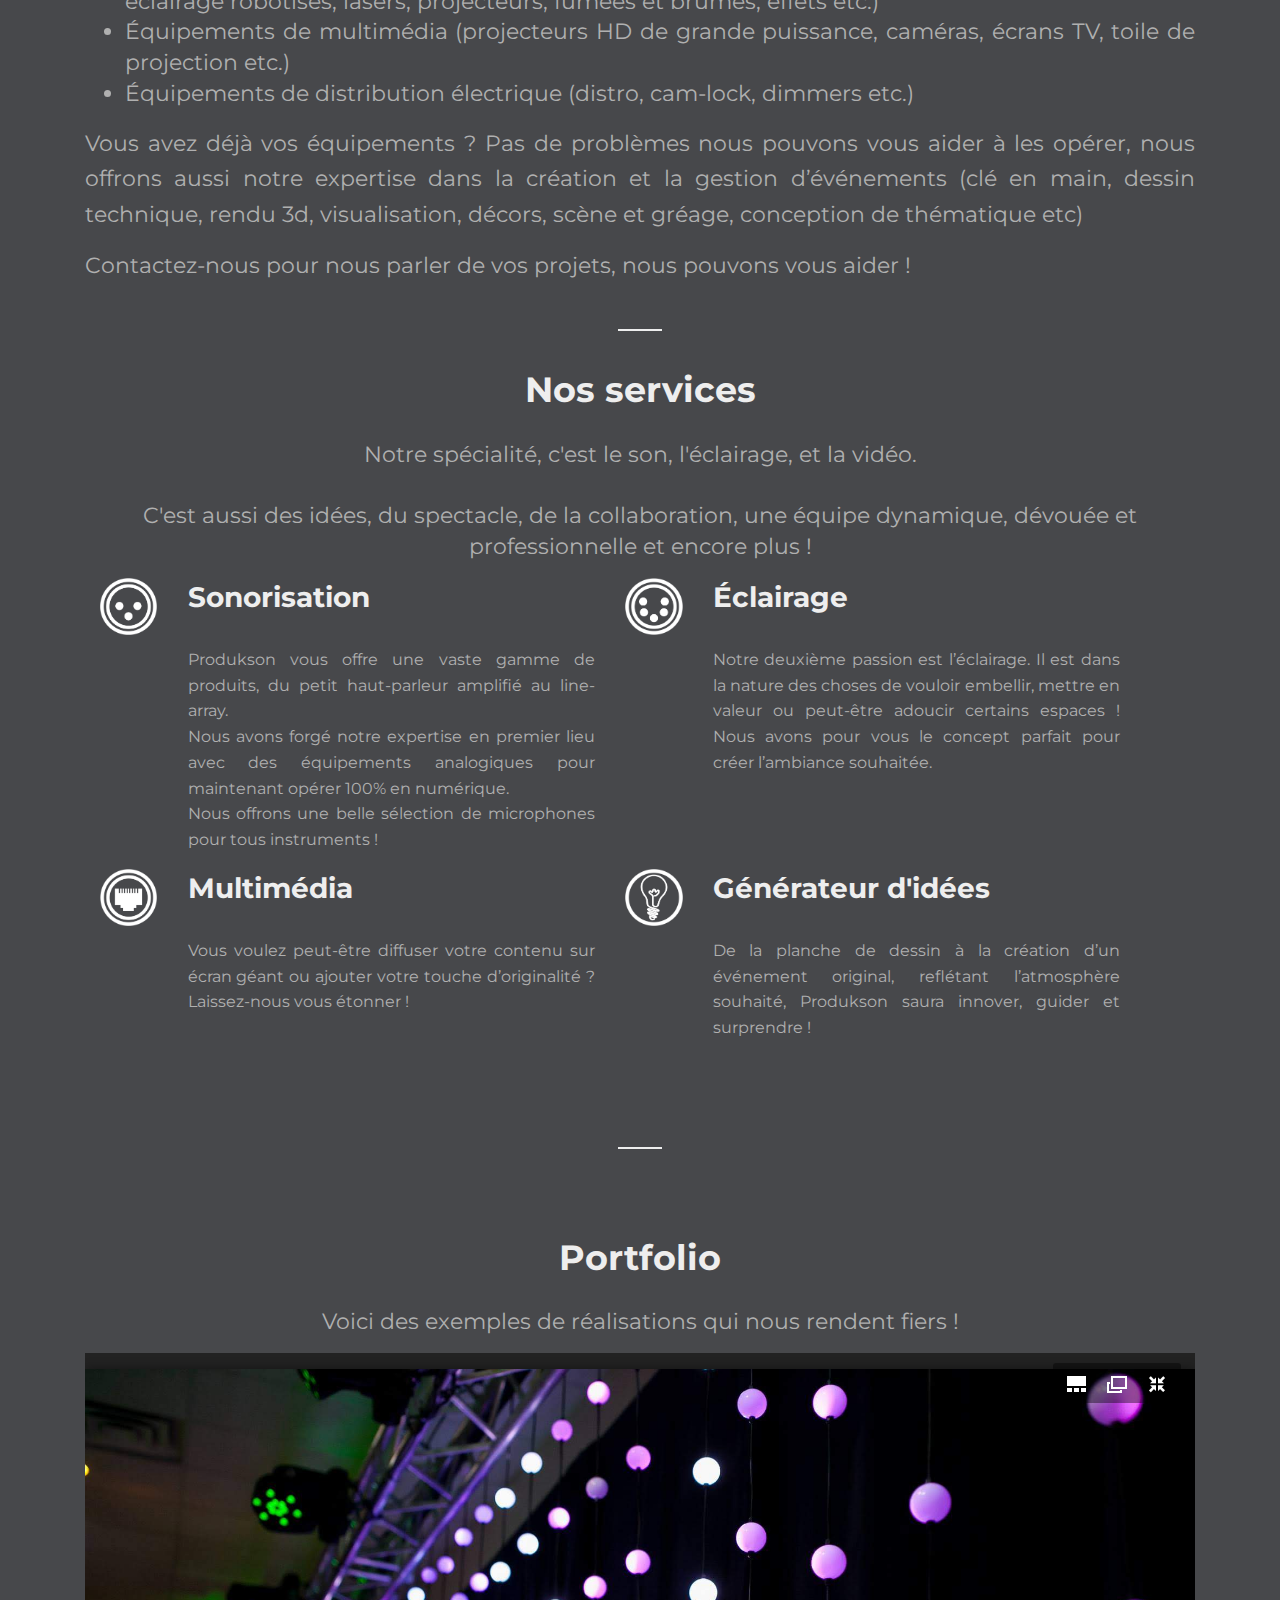
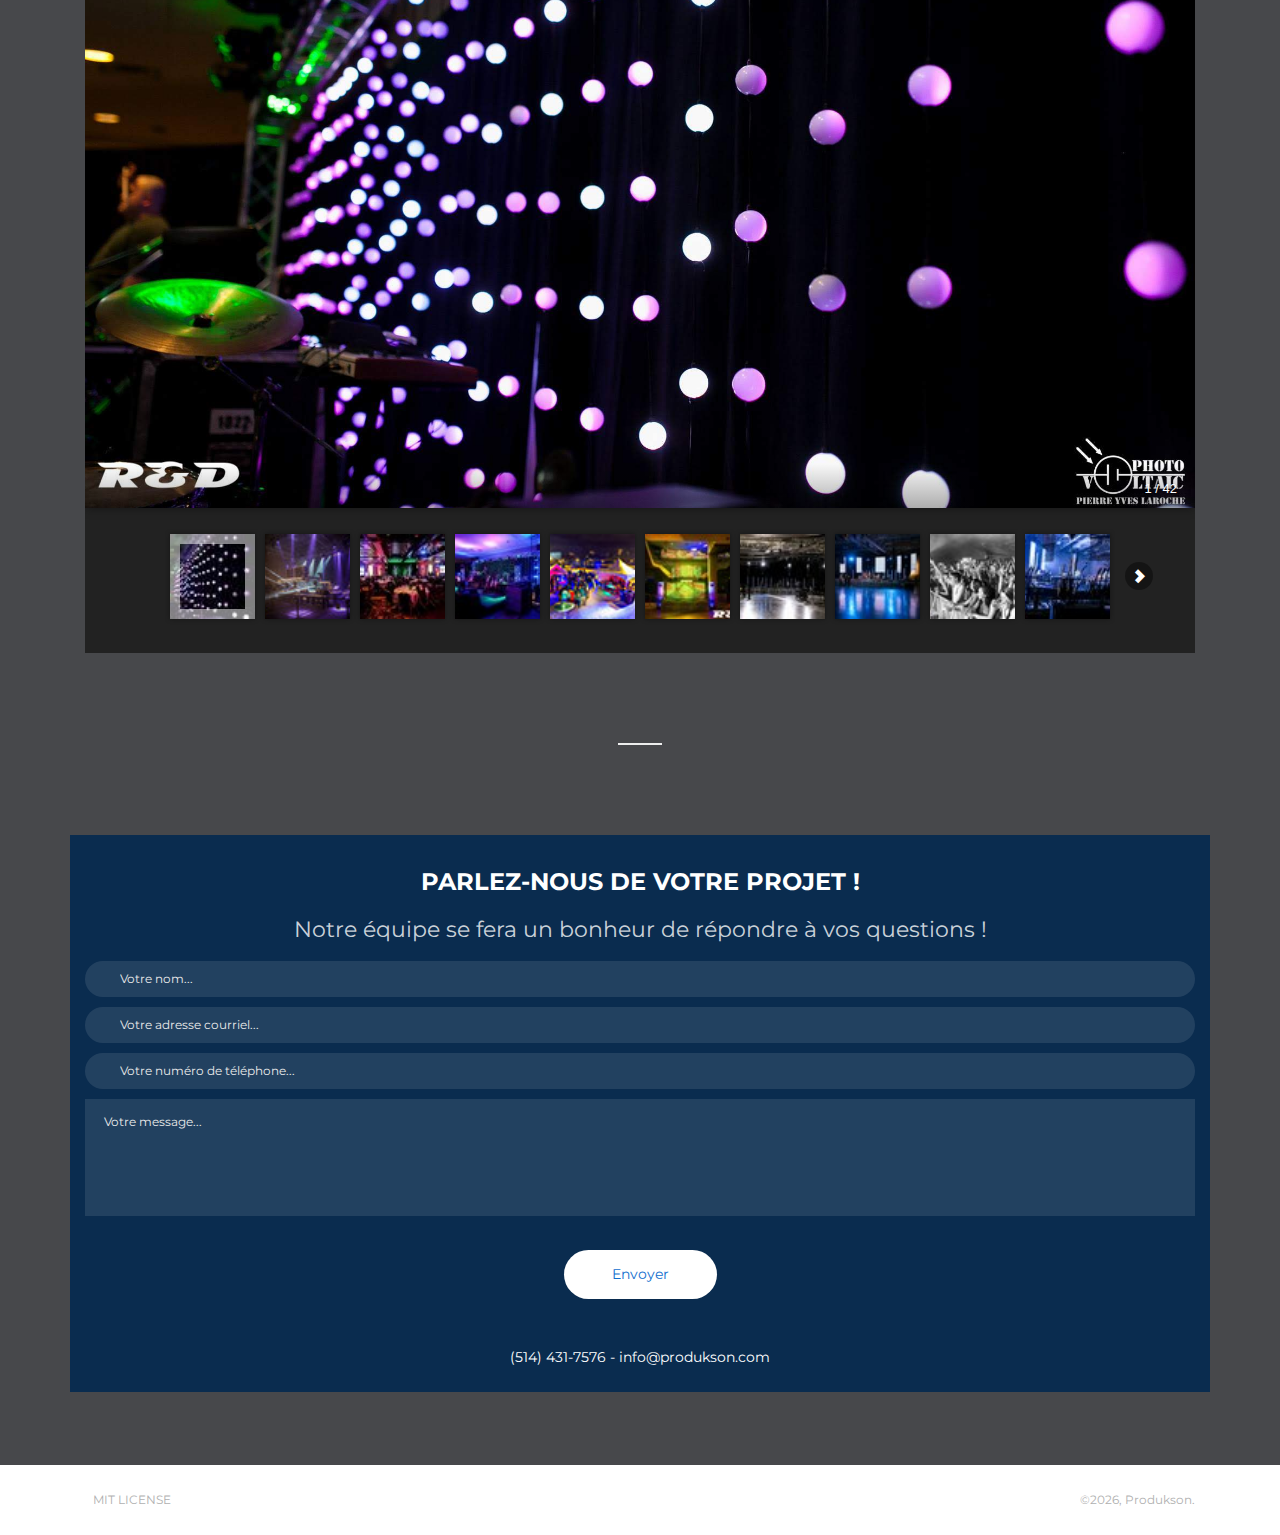
==== commit 495116b4: "Update index.html" ====
--- a/index.html
+++ b/index.html
@@ -288,7 +288,8 @@
 								<input type="hidden" name="_next" value="//produkson.com/"><!--todo: Update redirection URL with PROD URL -->
 								<input type="hidden" name="_language" value="fr">
 								<button class="btn btn-neutral btn-round btn-lg">Envoyer</button>
-								<br/>
+							</div>
+							<div class="footer text-center">
 								<a href="tel:5144317576">(514) 431-7576</a> - <a href="email:info@produkson.com">info@produkson.com</a>
 							</div>
 						</form>
